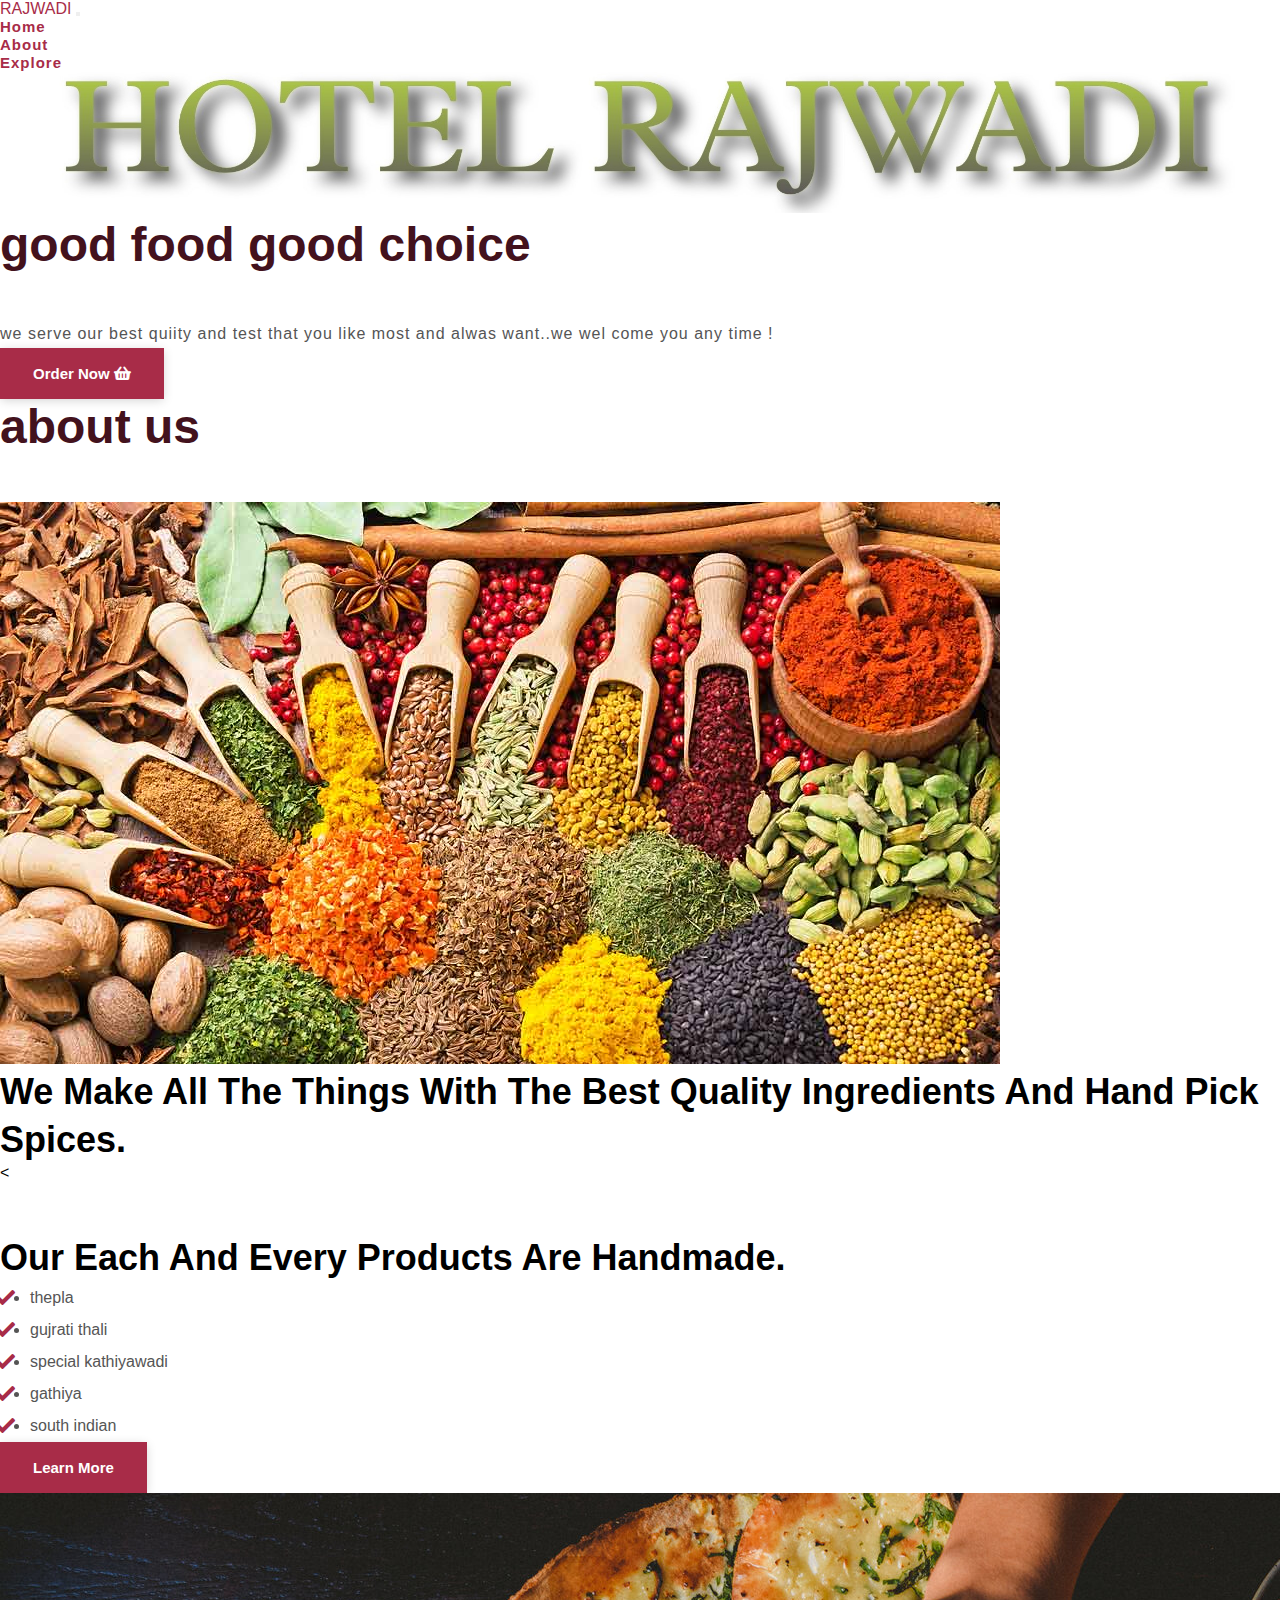
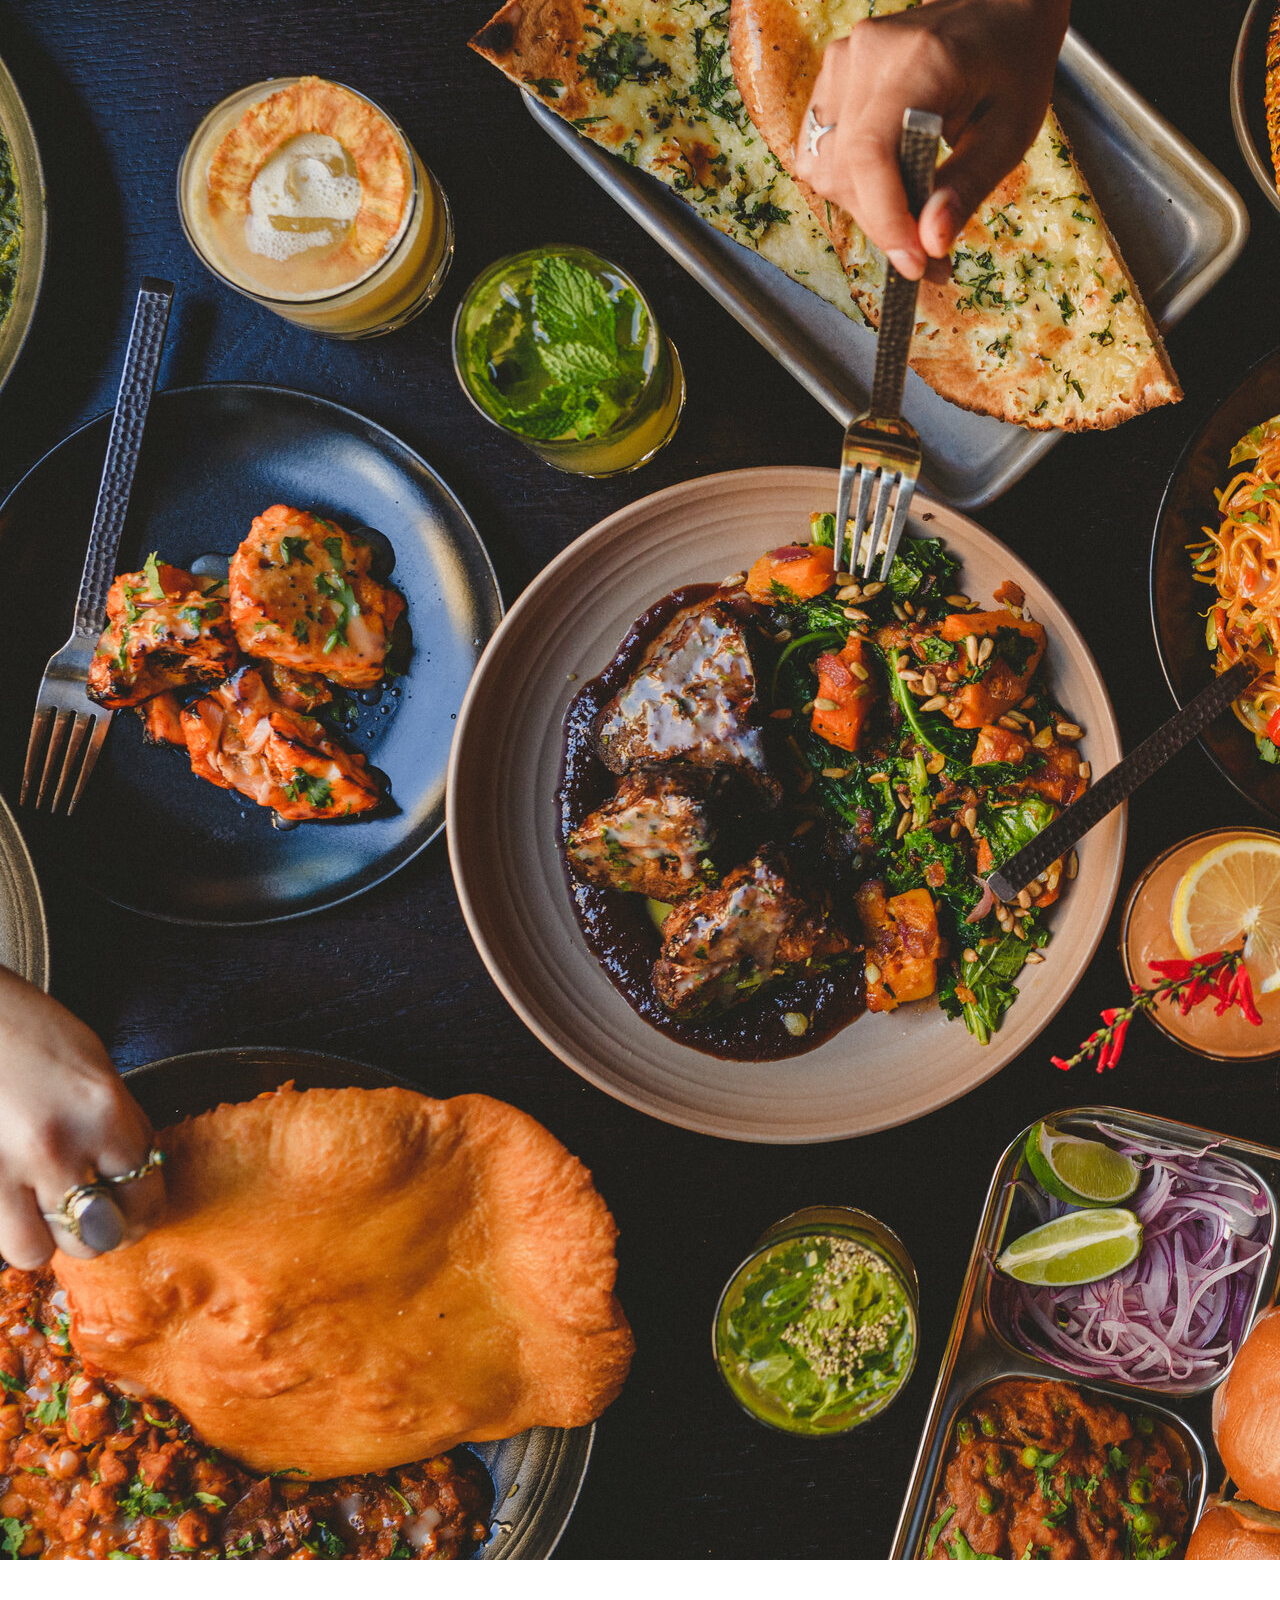
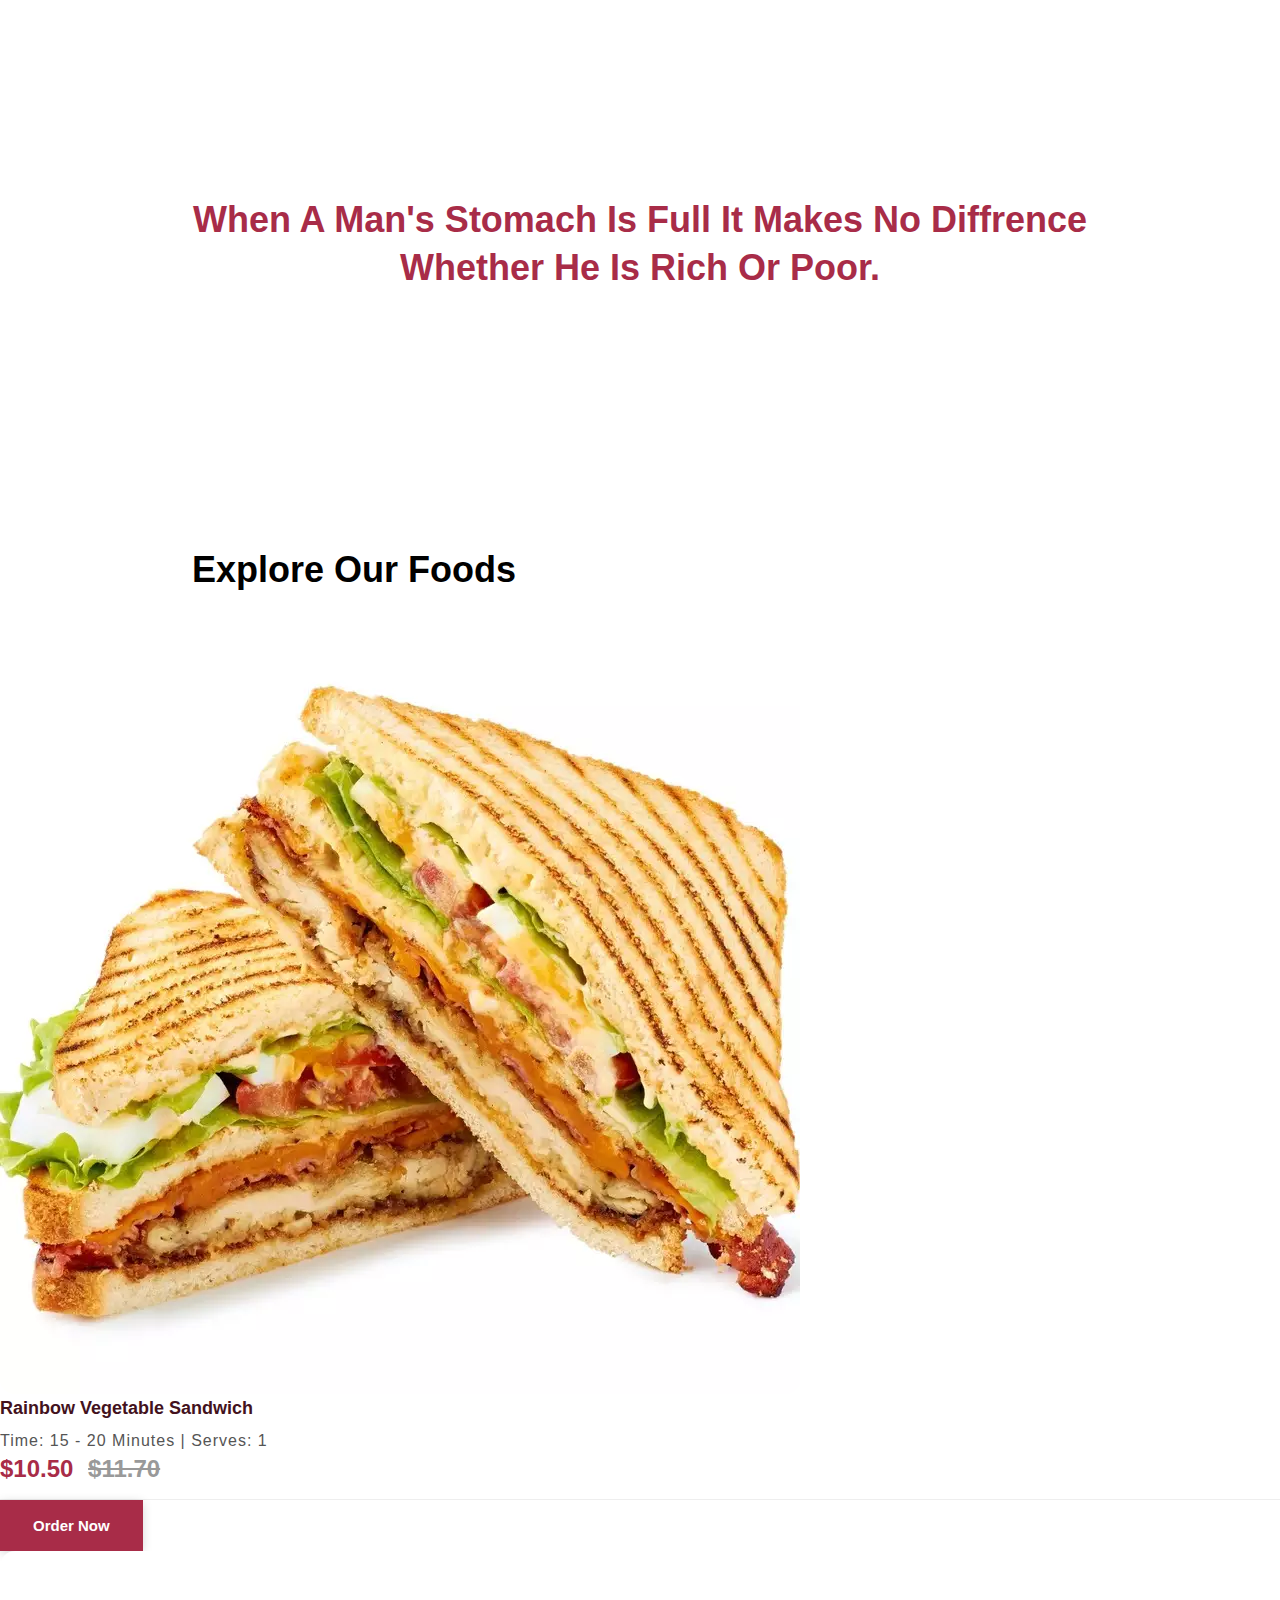
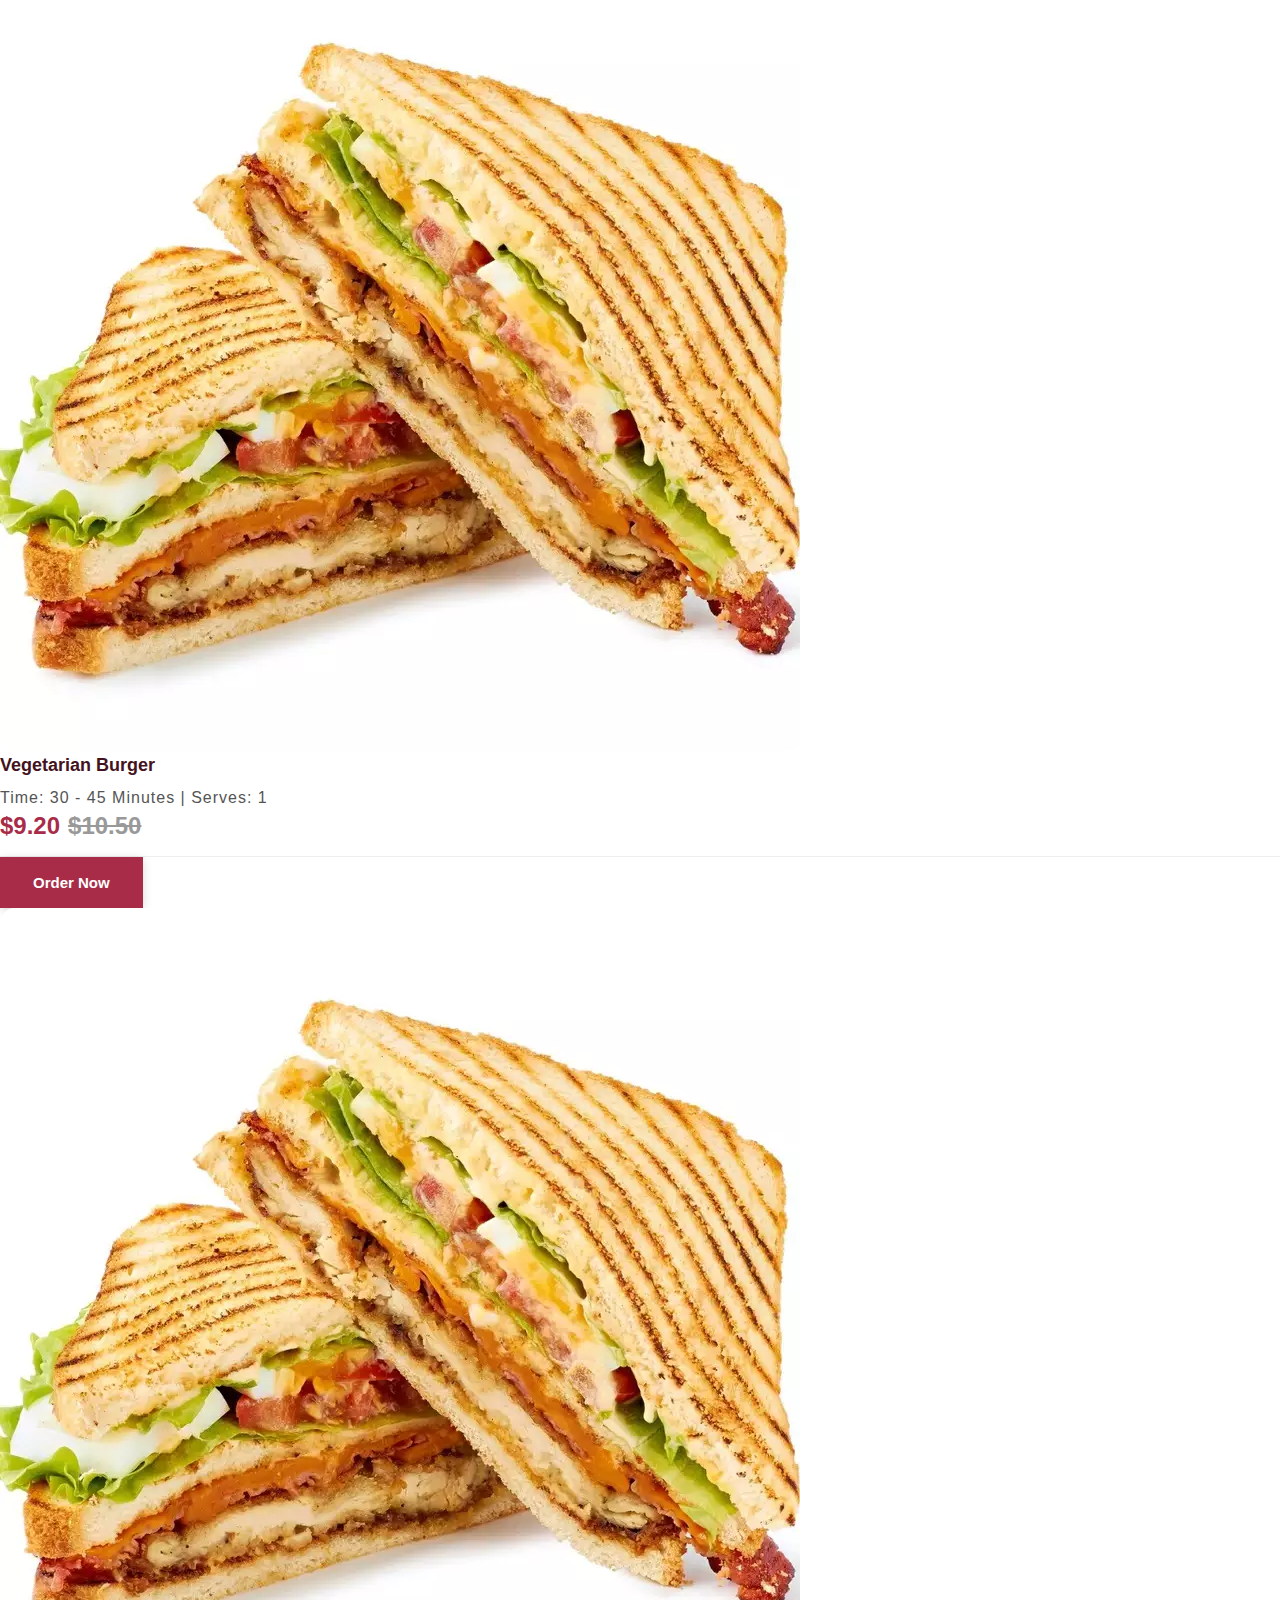
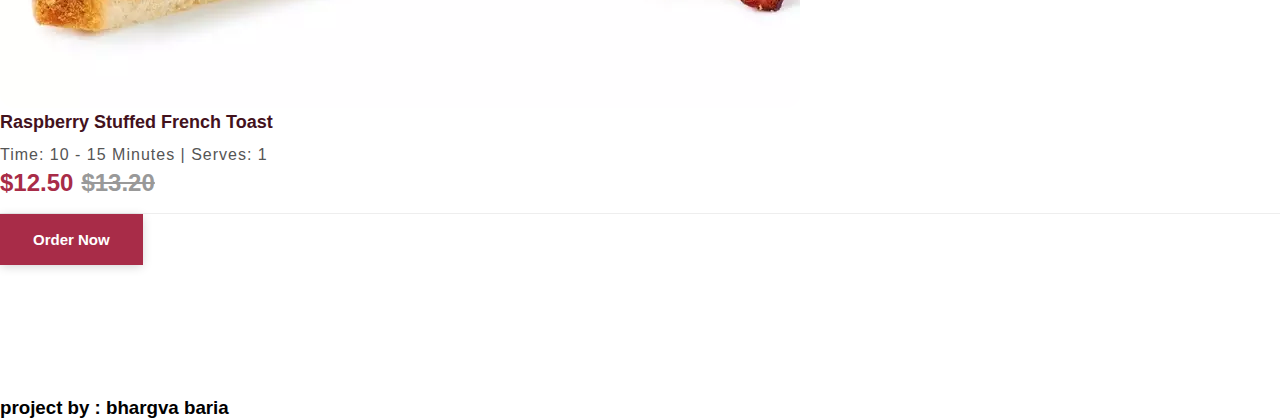
==== index.html @ 8423f340 "all files" ====
<!DOCTYPE html>
<html>
<head>
	<meta charset="utf-8">
	<meta name="viewport" content="width=device-width, initial-scale=1">
	<title>HOTEL RAJWADI</title>

	 <link href="https://cdn.jsdelivr.net/npm/bootstrap@5.0.2/dist/css/bootstrap.min.css" rel="stylesheet" integrity="sha384-EVSTQN3/azprG1Anm3QDgpJLIm9Nao0Yz1ztcQTwFspd3yD65VohhpuuCOmLASjC" crossorigin="anonymous">
	 <link rel="stylesheet" type="text/css" href="https://cdnjs.cloudflare.com/ajax/libs/font-awesome/6.2.1/css/all.min.css"> 

	 <link rel="stylesheet" type="text/css" href="style.css">
	 <link rel="stylesheet" type="text/css" href="responsive.css">

</head>
<body>
	<header>
		<nav class="navbar navbar-expand-lg navbar-light bg-light">
		    <div class="container-fluid">
			    <a class="navbar-brand" href="#">RAJWADI</a>
			    <button class="navbar-toggler" type="button" data-bs-toggle="collapse" data-bs-target="#navbarNav" aria-controls="navbarNav" aria-expanded="false" aria-label="Toggle navigation">
			      <span class="navbar-toggler-icon"></span>
			    </button>
				<div class="collapse navbar-collapse" id="navbarNav">
				    <ul class="navbar-nav">   
				        <li class="nav-item">
				          <a class="nav-link active" aria-current="page" href="#">Home</a>
				        </li>
				        <li class="nav-item">
				          <a class="nav-link" href="#about">about</a>
				        </li>
				        <li class="nav-item">
				          <a class="nav-link" href="#explore-food">explore</a>
				        </li>
				        <!-- <li class="nav-item">
				          <a class="nav-link disabled" href="#" tabindex="-1" aria-disabled="true">Disabled</a>
				        </li> -->
				    </ul>
				</div>
		    </div>
		</nav>
	</header>

	<!-- -------------top ------------- -->

	<section id="home">
		<div class="container-fluid px-0 top-banner">
			<div class="container">
				<img id="mainbg" src="rajwadilogo.jpg" class="rounded" style="max-width: 100%; align-items: center; height: auto;">
				<div class="row">
					<div class="col-lg-5 col-md-6">
						<h1>good food good choice</h1>
						<p>we serve our best quiity and test that you like most and alwas want..we wel come you any time ! </p>
						<div class="mt-4">
							<a class="main-btn" href="order.html">order now <i class="fas fa-shopping-basket ps-3"></i></a>
						</div>
					</div>
				</div>
			</div>
		</div>
	</section>
<!-- ----------------------count-------------------- -->

	<!-- <section id="counter">
		<section class="counter-section">
			<div class="container">
				<div class="row text-center">
					<div class="col-md-3 mb-lg-0 mb-md-0 mb-5">
						<h2>
							<span class="count1"></span>+
						</h2>
						<p>SEVINGS</p>
						<h2>
							<span class="count2"></span>+
						</h2>
						<p>PHOTOS</p>
						<h2>
							<span class="count3"></span>+
						</h2>
						<p>GLOBES</p>
					</div>
				</div>
			</div>
		</section>
	</section> -->

	<!-- ----------------about--------------- -->

	<section id="about">
		<div class="about-section wrapper">
			<div class="container">
				<div class="row align-items-center">
					<h1>about us</h1>
					<div class="col-lg-7 col-md-12 mb-lg-0">
						<div class="card border-0">
							<img src="about.jpg" class="img-fluid rounded">
						</div>	
					</div>
					<div class="col-lg-5 vol-md-12 mb-lg-0 mb-5">
						<h2>We make all the things with the best quality ingredients and hand pick spices.</h2>
						<!-- <button class="main-btn mt-4">learn more</button> -->
					</div>
				</div>
			</div>
			<<div class="container food-type" id="abc">
				<div class="row align-items-center">
					<div class="col-lg-5 col-md-12 mb-lg-0 mb-5 ">
						<h2>our each and every products are handmade.</h2>
						<p></p>
						<ul class="list-unstyled py-3">
							<li>thepla</li>
							<li>gujrati thali</li>
							<li>special kathiyawadi</li>
							<li>gathiya</li>
							<li>south indian</li>
						</ul>
						<button class="main-btn mt-4">learn more</button>
					</div>
					<div class="col-lg-7 col-md-12">
						<div class="card border-0">
							<img src="food.jpg" class="img-fluid rounded">
						</div>
					</div>
				</div>
			</div>
		</div>
	</section>

	<!-- -----------story------------ -->
	<section id="story">
		<div class="story-section">
			<div class="container">
				<div class="row">
					<div class="col-sm-12">
						<div class="text-content">
							<h2>when a man's stomach is full it makes no diffrence whether he is rich or poor.</h2>
							<!-- <p>Lorem ipsum dolor sit amet, consectetur adipiscing elit. Etiam et purus a odio finibus bibendum in sit amet leo. Mauris feugiat erat tellus. Far far away, behind the word mountains, far from the countries Vokalia and Consonantia, there live the blind texts. Separated they live in Bookmarksgrove.</p> -->
							<!-- <button class="main-btn mt-3">read more</button> -->
						</div>
					</div>
				</div>
			</div>
		</div>
	</section>
<!-- ------------explodrefood-------------- -->
	 <!-- section-4 explore food--> 
   <section id="explore-food">
        <div class="explore-food wrapper">
            <div class="container">
                <div class="row">
                    <div class="col-sm-12">
                        <div class="text-content text-center mt-4">
                        <h2>Explore Our Foods</h2>
                       <!--       -->
                        </div>
                    </div>
                  </div>
              <div class="row pt-5">
           <div class="col-lg-4 col-md-6 mb-lg-0 mb-5">
               <div class="card">
               <img src="swndwich.webp" class="img-fluid">
                   <div class="pt-3">
                   <h4>Rainbow Vegetable Sandwich</h4>
                   <p>Time: 15 - 20 Minutes | Serves: 1</p>
                   <span>$10.50 <del>$11.70</del></span>
                   <a class="mt-4 main-btn" href="order.html">Order Now</a>
                   </div>
             </div>
           </div>
           <div class="col-lg-4 col-md-6 mb-lg-0 mb-5">
                <div class="card">
                <img src="swndwich.webp" class="img-fluid">
                   <div class="pt-3">
                   <h4>Vegetarian Burger</h4>
                   <p>Time: 30 - 45 Minutes | Serves: 1</p>
                   <span>$9.20<del>$10.50</del></span>
                   <a class="mt-4 main-btn" href="order.html">Order Now</a>
                   </div>
                </div>
          </div>
          <div class="col-lg-4 col-md-6 mb-lg-0 mb-5">
                <div class="card">
                <img src="swndwich.webp" class="img-fluid">
                   <div class="pt-3">
                   <h4>Raspberry Stuffed French Toast</h4>
                   <p>Time: 10 - 15 Minutes | Serves: 1</p>
                   <span>$12.50<del>$13.20</del></span>
                   <a class="mt-4 main-btn" href="order.html">Order Now</a>
                   </div>
                </div>
          </div>
         </div>
       </div>
     </div>
   </section>
   <section id="footer">
   	<div class="container row mt-4">
   		<div class="col-sm-12 align-items-center mx-5">
   			<h3>project by : bhargva baria</h3>
   		</div>
   	</div>
   </section>
	<!-- js libraries -->

	<script src="https://cdn.jsdelivr.net/npm/@popperjs/core@2.9.2/dist/umd/popper.min.js" integrity="sha384-IQsoLXl5PILFhosVNubq5LC7Qb9DXgDA9i+tQ8Zj3iwWAwPtgFTxbJ8NT4GN1R8p" crossorigin="anonymous"></script>
    <script src="https://cdn.jsdelivr.net/npm/bootstrap@5.0.2/dist/js/bootstrap.min.js" integrity="sha384-cVKIPhGWiC2Al4u+LWgxfKTRIcfu0JTxR+EQDz/bgldoEyl4H0zUF0QKbrJ0EcQF" crossorigin="anonymous"></script>

    <script type="text/javascript" src="main.js" ></script>

</body>
</html>
---- style.css ----
@import url('https://cdnjs.cloudflare.com/ajax/libs/font-awesome/5.15.3/css/all.min.css');
*,
*:after,
*:before{
	-webkit-box-sizing : border-box;
	box-sizing: border-box;
	margin: 0;
	padding: 0;
}
:active,
:hover,
:focus{
	outline: 0 !important;
	outline-offset:0;
}

a,
a:hover {
	text-decoration: none;

}
a:hover {
	color: var(--primary-color);
}
ul,
ol{
	margin: 0;
	padding: 0;
}

:root {
	--primary-color : #A82C48 ;
	--secondry-color : #43121d ;
	--third-color : #f98169 ;
	--white-color : #fff ;
	--text-color : #555 ;
	--text-grey : #999 ;
	--black-color : #000 ;
	--primary-font : 'roboto',sans-serif;
	--secondry-font : 'Quicksand',sans-serif;
 }

 html {
 	scroll-behavior: smooth;
 }

 body {
 	font-family: var(--primary-font);
 	font-size: 100%;
 	font-weight: 400;
 	background-image: 

/*---------scroll bar-----------*/

/*::-webkit-scrollbar {
	width: 0.625rem;
}
::-webkit-scrollbar-track {
	background: var(--white-color);
}
::-webkit-scrollbar-thumb {
	background: var(--primary-color);*/
}

h1 {
	font-size: 3rem;
	font-weight: 900;
	margin-bottom: 3rem;
	color: var(--secondry-color);
}

h2{
	font-weight: 700;
	font-size: 2.25rem;
	text-transform: capitalize;
	font-family: var(--secondry-font);
	line-height: 3rem;
}
h4{
	color: var(--secondry-color);
	font-family: var(--secondry-font);
	text-transform: capitalize;
	font-size: 18px;
	font-weight: 800;
	margin-bottom: 0.5rem;
}
h5{
	color: var(--primary-color);
	text-transform: capitalize;
	font-family: var(--secondry-font);
	font-size: 1rem;
	font-weight: 700;
	margin-bottom: 0.5rem;
}
p{
	font-size: 1rem;
	color: var(--text-color);
	font-weight: 400;
	line-height: 1.75rem;
	letter-spacing: 1px;
}

.main-btn {

	display: inline-block;
	padding: 0.625rem 1.875rem;
	line-height: 1.5625rem;
	background-color: var(--primary-color);
	border: 0.1875rem solid var(--primary-color);
	color: var(--white-color);
	font-size: 0.9375rem;
	font-weight: 600;
	text-transform: capitalize;
	box-shadow: 0px 2px 10px -1px rgb(0 0 0/19%);
	-webkit-transform: all .4s ease-out 0s; 
	-o-transistion: all .4s ease-out 0s;
	transition: all .4s ease-out 0s;
}
.white-btn{
	padding: 0.625rem 1.875rem;
	line-height: 1.5625rem;
	background-color: var(--white-color);
	border: 0.1875rem solid var(--white-color);
	color: var(--text-color);
	font-size: 0.9375rem;
	font-weight: 600;
	text-transform: capitalize;
	box-shadow: 0px 2px 10px -1px rgb(0 0 0/19%);
	-webkit-transform: all .4s ease-out 0s; 
	-o-transistion: all .4s ease-out 0s;
	transition: all .4s ease-out 0s;
} 

.main-btn:hover {
	background: transparent;
	color: var(--primary-color);
}
.white-btn:hover {
	background: transparent;
	color: var(--primary-color);
	border-color: var(--primary-color);
}
.wrapper{
	paddint-top:8.25rem;
	padding-bottom: 8.25rem;
}
.text-content{
	width: 70%;
	margin: auto;
}
.conter-section h2,
.testimonial-section h2,
.book-food-text h2 {
	color: var(--white-color);
}

/*-------header----------*/

.navigation-wrep{
	position: fixed;
	width: 100%;
	left:0;
	z-index: 1000;
	transition: all 0.3s ease-out;
	-webkit-transition: all 0.3s ease-out;
}
.navigation-wrep .nav-item{
	padding: 0.625rem;
	transition: all 200ms linear;
}
.navbar-toggler:focus{
	outline : unset;
	border: unset;
	box-shadow: none;
}
.nav-link{
	font-size: 0.9375rem;
	font-weight: 600;
	text-transform: capitalize;
	color: var(--primary-color);
	letter-spacing: 1px;
}
.navigation-wrep .main-btn{
	padding: 0.3125rem 1.4375rem;
	box-shadow: none;
	margin-left: 0.625rem;
}

/*---------navbar scroll----------*/

.navigation-wrep.scroll-on{
	position: fixed;
	top: 0;
	left: 0;
	width: 100%;
	background: var(--white-color );
	box-shadow: 0 0.125rem 1.7rem 0 rgb(0,0,0,0.09);
}

/*----------top banner--------*/

.top-banner{
	width: 100%;
	background-image: url('') no-repeat center ;
	background-size: cover;
}

/*-----------------count-----------------*/

.counter-section{
	background: var(--primary-color);
	padding: 2.5rem 0;
}
.counter-section p{
	color: var(--white-color);
	text-transform: uppercase;
}
.about-section{
	background: var(--white-color);
}
.about-section .text-sec {
	padding-left: 2rem ;
}
.food-type{
	padding-top:3.25rem;
}
.food-type ul li{
	font-size: 1rem;
	color: var(--text-color);
	line-height: 32px;
	position: relative;
	margin-left: 30px;
}
.food-type ul li::before{
	position: absolute;
	left: -2.1875rem;
	color: var(--primary-color);
	font-size: 1.25rem;
	font-family: "font awesome 5 free";
	content: '\f00c';
	display: inline-block;
	padding-right: 30px ;
	vertical-align: middle;
	font-weight: 900;
}
.story-section{
	width: 100%;
	height: 28.125rem;
	background: url('');
	background-size: cover;
	padding-top: 100px;
	text-align: center;
}
.story-section h2 {
	color: var(--primary-color);
}
/*--------explore food section -----------*/
.explore-food .card{
	border: none;
	background-color: transparent;
	border-radius: 0.9375rem;
}
.explore-food .card img{
	border-radius: 0.9375rem;
	object-fit: cover;

}
.explore-food .card span{
	display: block;
	font-size: 1.5rem;
	font-weight: 700;
	color: var(--primary-color);
	padding-bottom: 1rem;
	border-bottom: 0.0625rem solid #eee;
}
.explore-food .card span del{
	color: var(--text-grey);
	margin-left: 0.5rem;
}
---- responsive.css ----
/*@media(mac-width:1024px){

/* about section */

}


@media (max-width : 991px){
	/*  custon class */

	.text-content{
		width: 100%;
}

/* navbar brand */
.navigation-wrep .navbar-beand img{
	height: 3.8125rem;
}
.navigation-wrep{
	text-align: center;
	background-color: var(--white-color);
}
.navigation-wrep .nav-link{
	line-height: 1.875rem;
}
.top-banner{
	padding: 9.375rem 0 9.375rem;
}

/* carousel design */

@media (max-width : 767px){

	/*costom css*/
h1{
	font-size: 2.0625rem;
}
h2{
	font-size: ;
}
/* top banner */
.top-banner{
	padding: 10.875rem 0 9.375rem;
}

.story-section{

	height: auto;
	padding: 3rem 0;
}

}
@media(max-width: 330px){

}*/
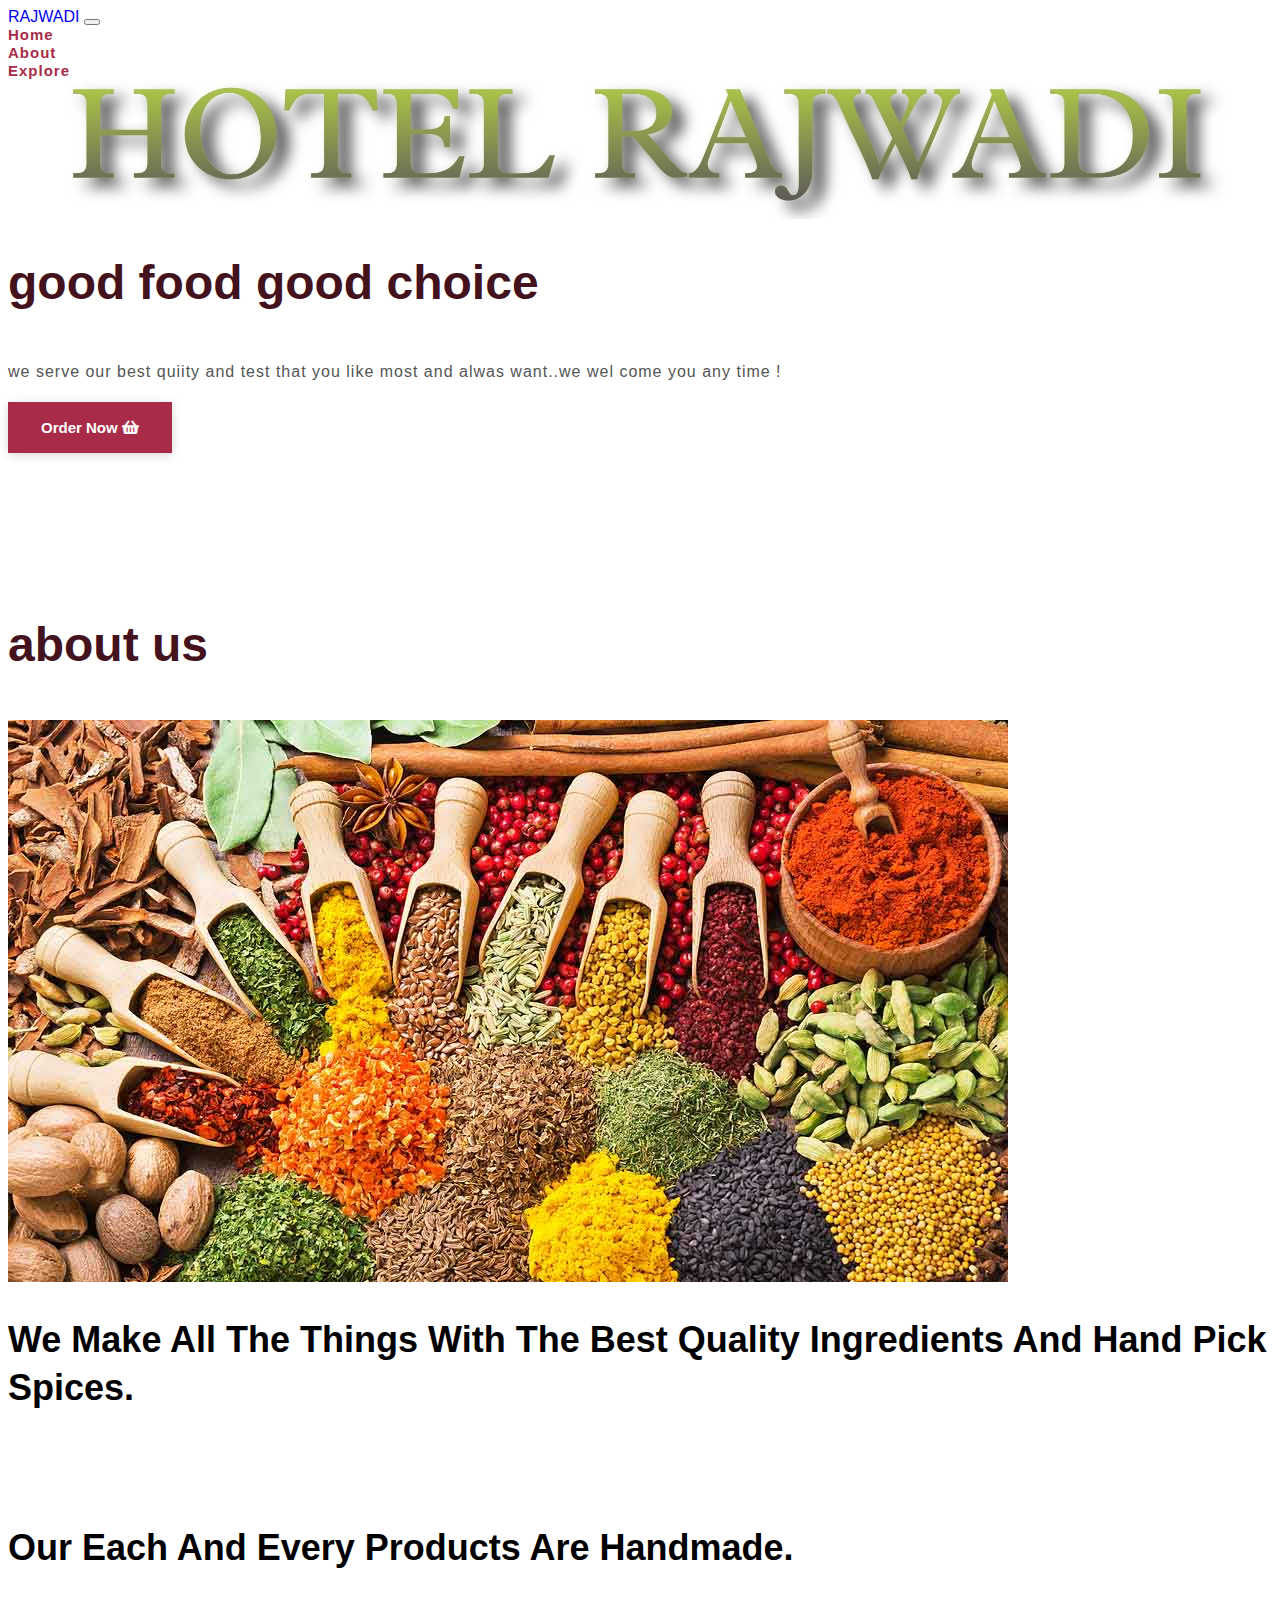
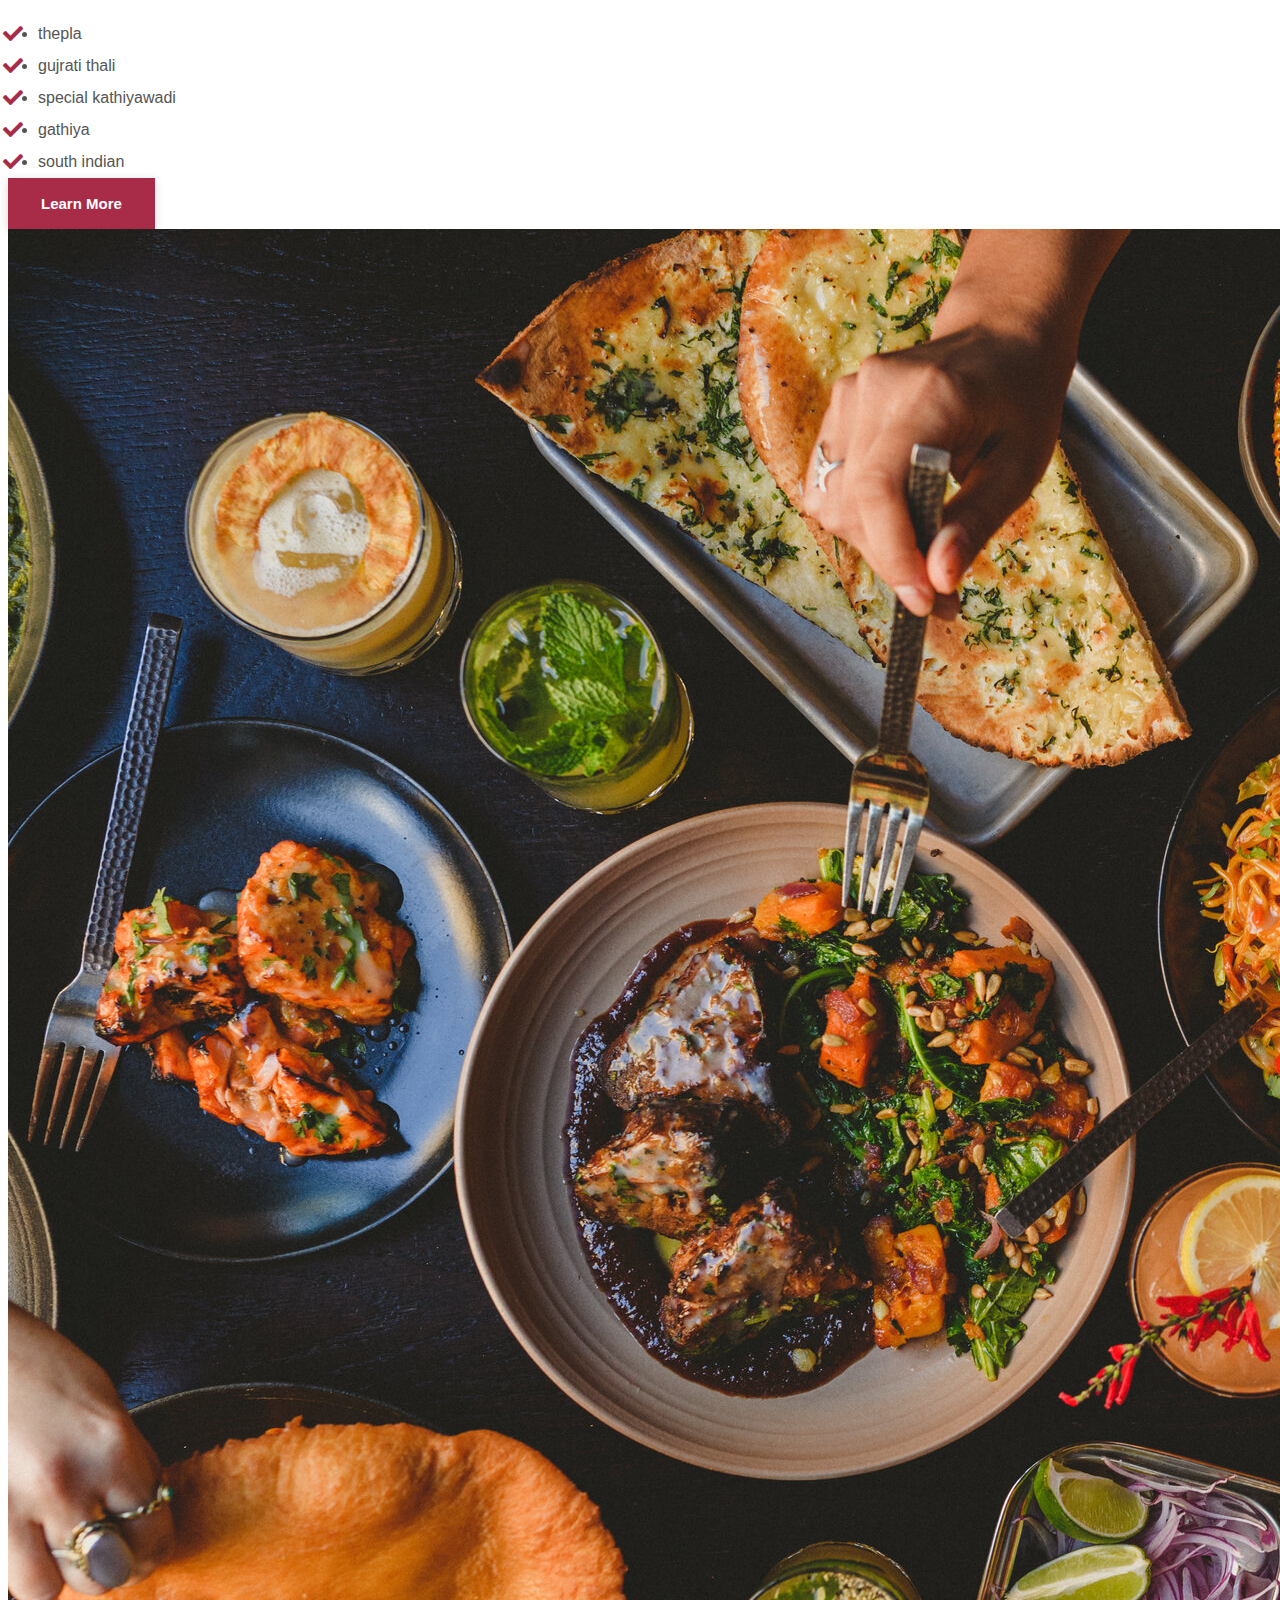
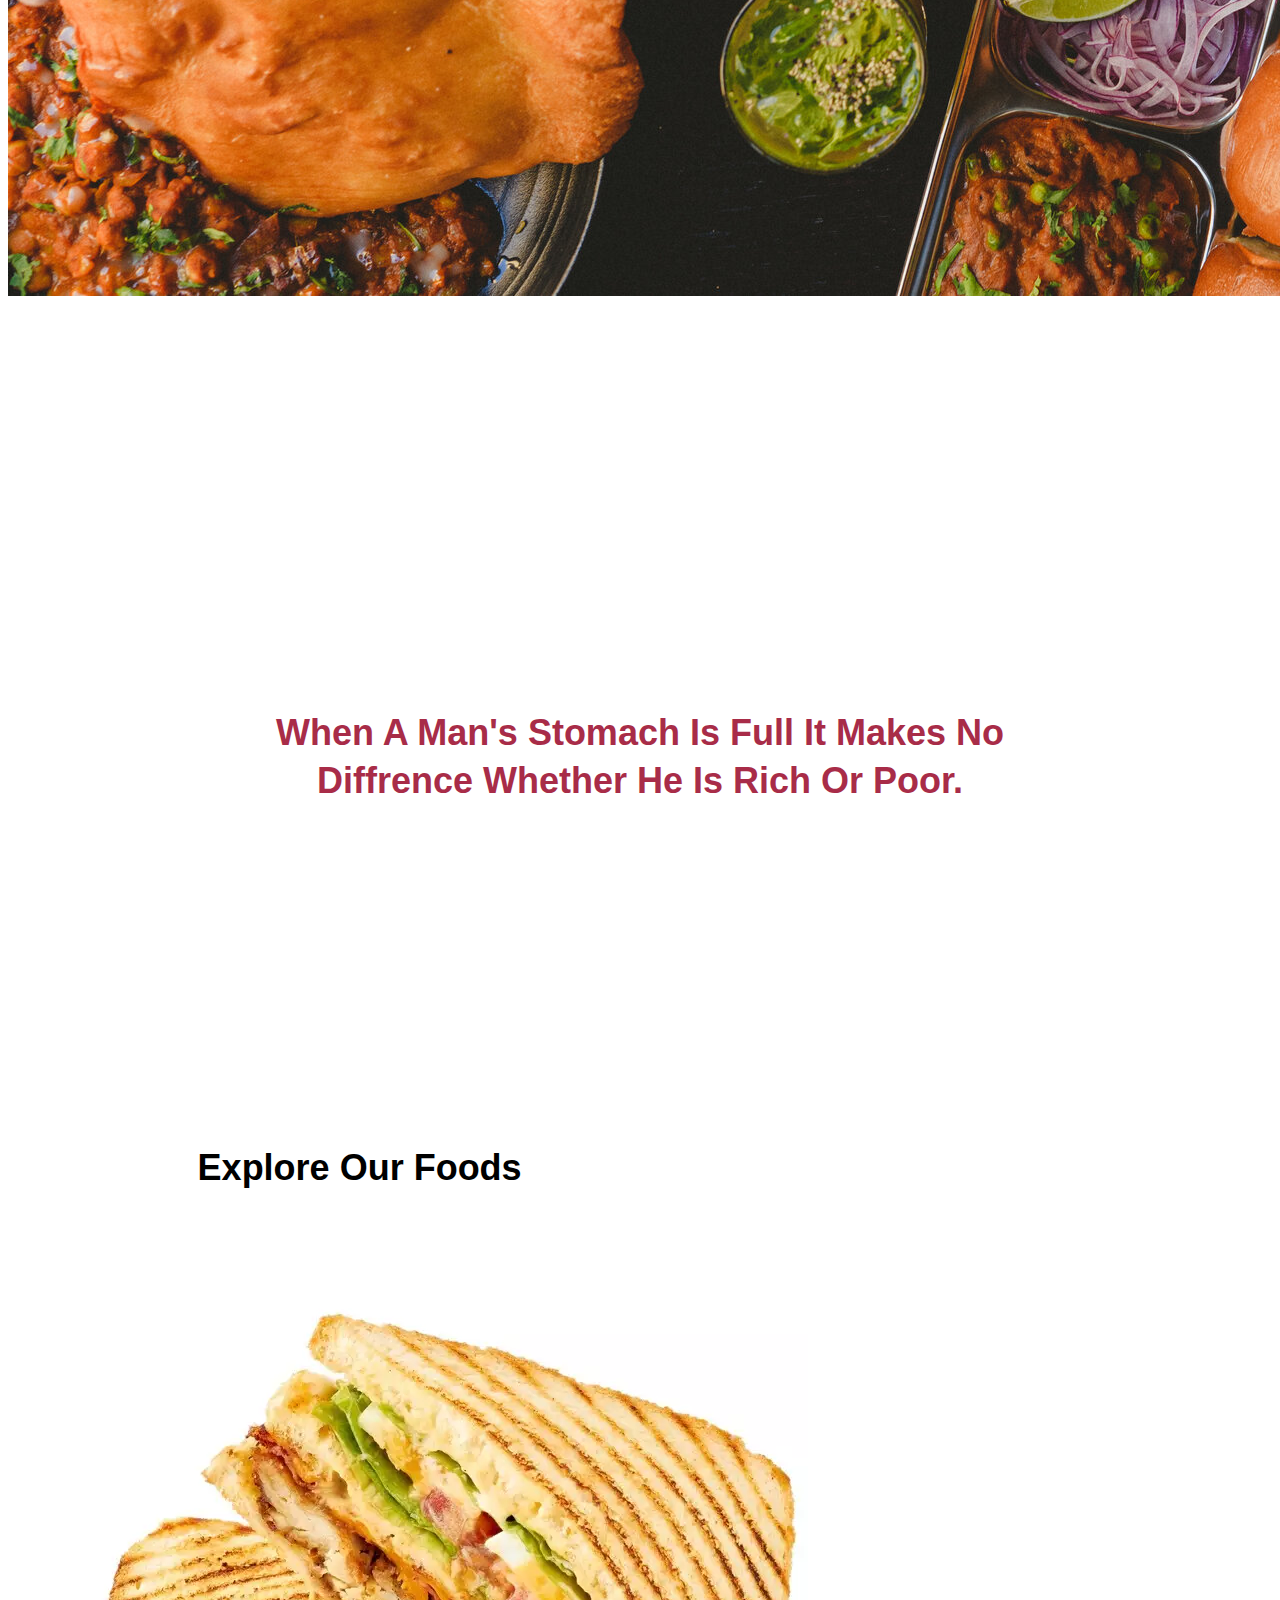
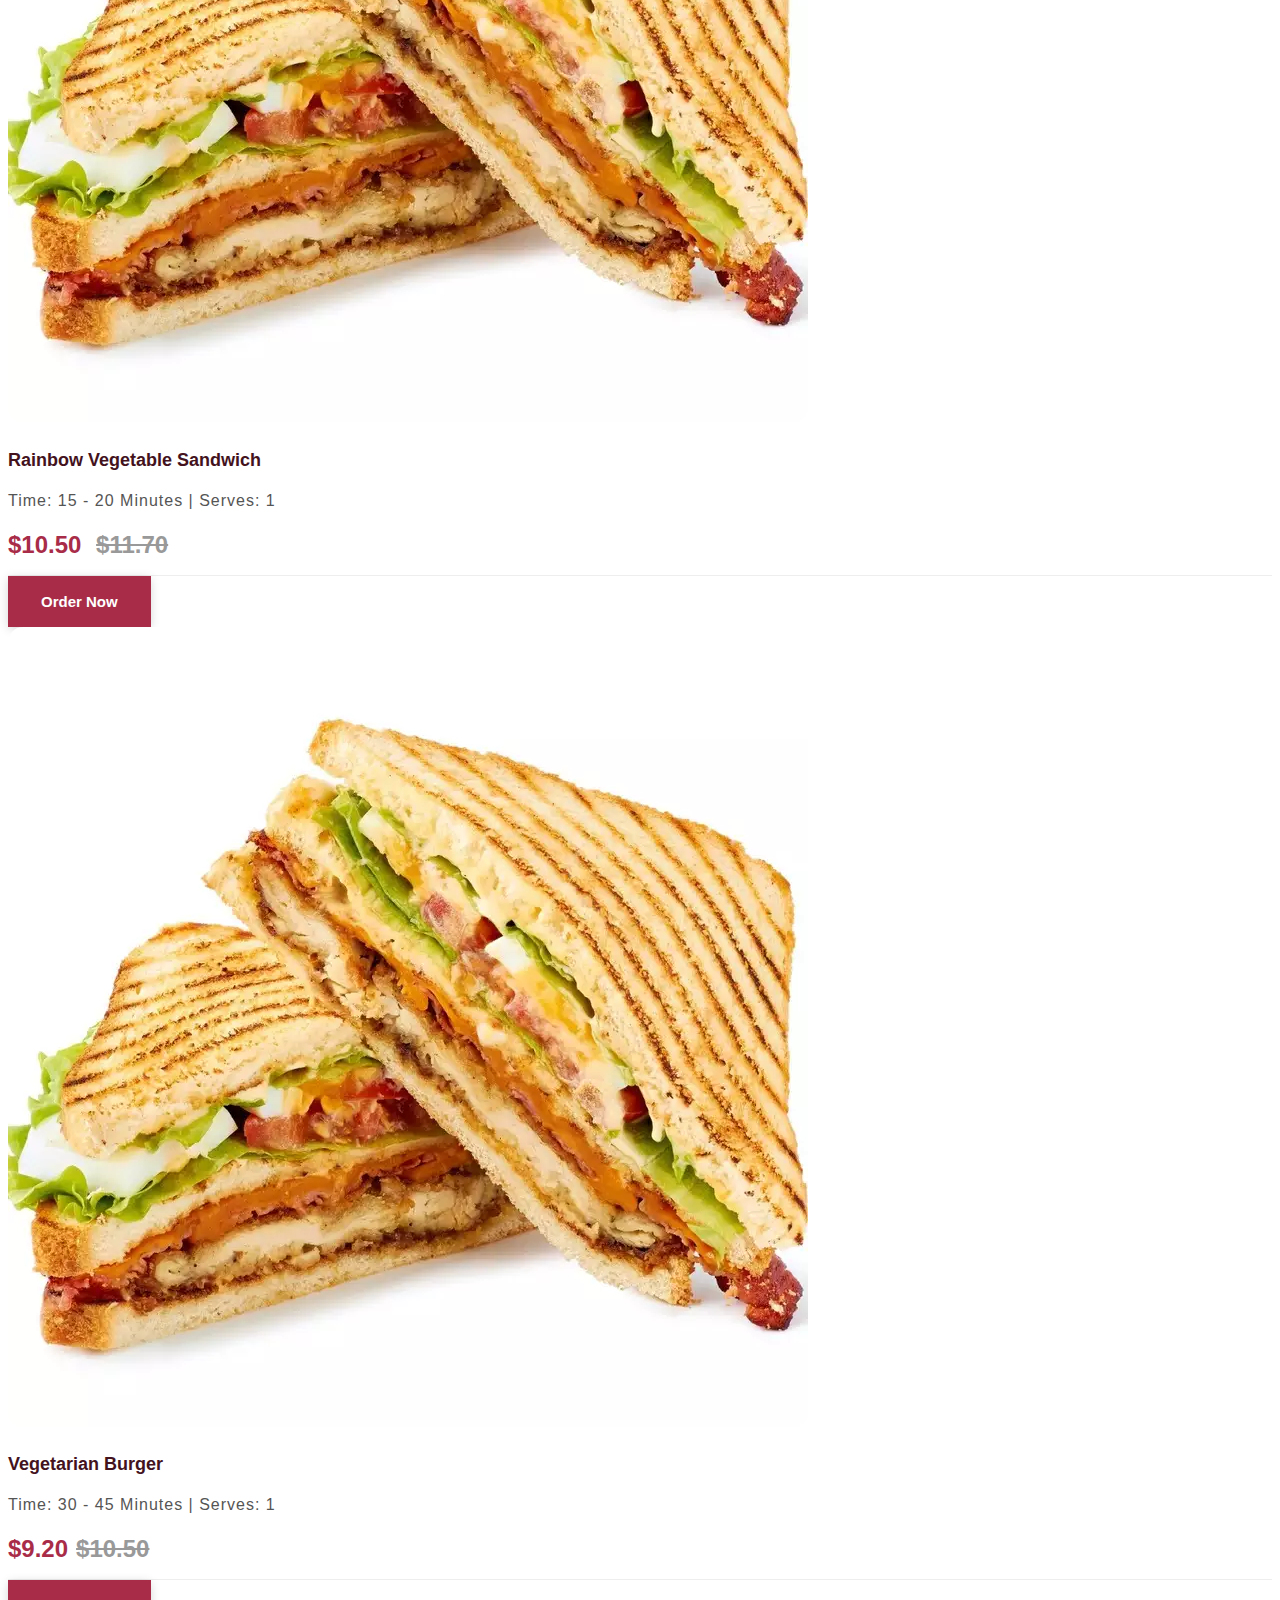
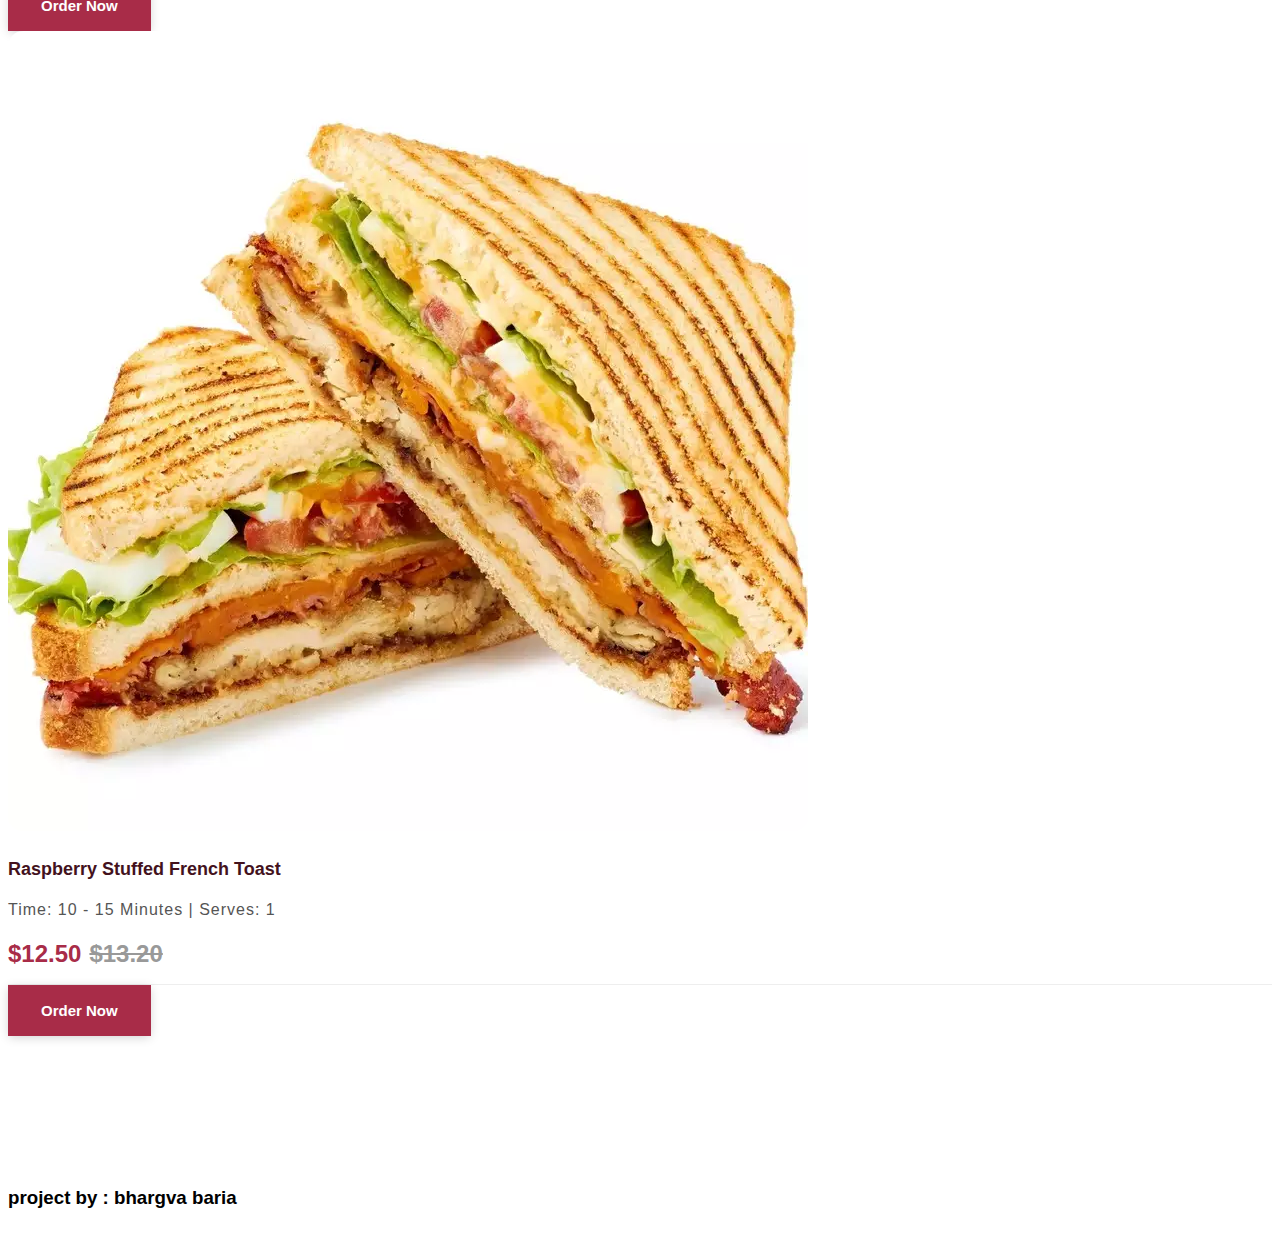
==== commit 9ac649c2: "Update index.html" ====
--- a/index.html
+++ b/index.html
@@ -101,7 +101,7 @@
 					</div>
 				</div>
 			</div>
-			<<div class="container food-type" id="abc">
+			<div class="container food-type" id="abc">
 				<div class="row align-items-center">
 					<div class="col-lg-5 col-md-12 mb-lg-0 mb-5 ">
 						<h2>our each and every products are handmade.</h2>
--- a/style.css
+++ b/style.css
@@ -1,5 +1,12 @@
 @import url('https://cdnjs.cloudflare.com/ajax/libs/font-awesome/5.15.3/css/all.min.css');
 *,
+
+body{
+	align-content: center;
+	margin: 0 px;
+	padding: 0 px;
+
+}
 *:after,
 *:before{
 	-webkit-box-sizing : border-box;
@@ -48,7 +55,7 @@
  	font-family: var(--primary-font);
  	font-size: 100%;
  	font-weight: 400;
- 	background-image: 
+ }
 
 /*---------scroll bar-----------*/
 
@@ -60,7 +67,7 @@
 }
 ::-webkit-scrollbar-thumb {
 	background: var(--primary-color);*/
-}
+
 
 h1 {
 	font-size: 3rem;
@@ -112,7 +119,7 @@
 	font-weight: 600;
 	text-transform: capitalize;
 	box-shadow: 0px 2px 10px -1px rgb(0 0 0/19%);
-	-webkit-transform: all .4s ease-out 0s; 
+	/* -webkit-transform: all .4s ease-out 0s;  */
 	-o-transistion: all .4s ease-out 0s;
 	transition: all .4s ease-out 0s;
 }
@@ -126,7 +133,7 @@
 	font-weight: 600;
 	text-transform: capitalize;
 	box-shadow: 0px 2px 10px -1px rgb(0 0 0/19%);
-	-webkit-transform: all .4s ease-out 0s; 
+	/* -webkit-transform: all .4s ease-out 0s;  */
 	-o-transistion: all .4s ease-out 0s;
 	transition: all .4s ease-out 0s;
 } 
@@ -141,7 +148,7 @@
 	border-color: var(--primary-color);
 }
 .wrapper{
-	paddint-top:8.25rem;
+	padding-top:8.25rem;
 	padding-bottom: 8.25rem;
 }
 .text-content{
@@ -276,4 +283,10 @@
 .explore-food .card span del{
 	color: var(--text-grey);
 	margin-left: 0.5rem;
+}
+input {
+	width: 100px;
+}
+.form-control{	
+	width: 270px;
 }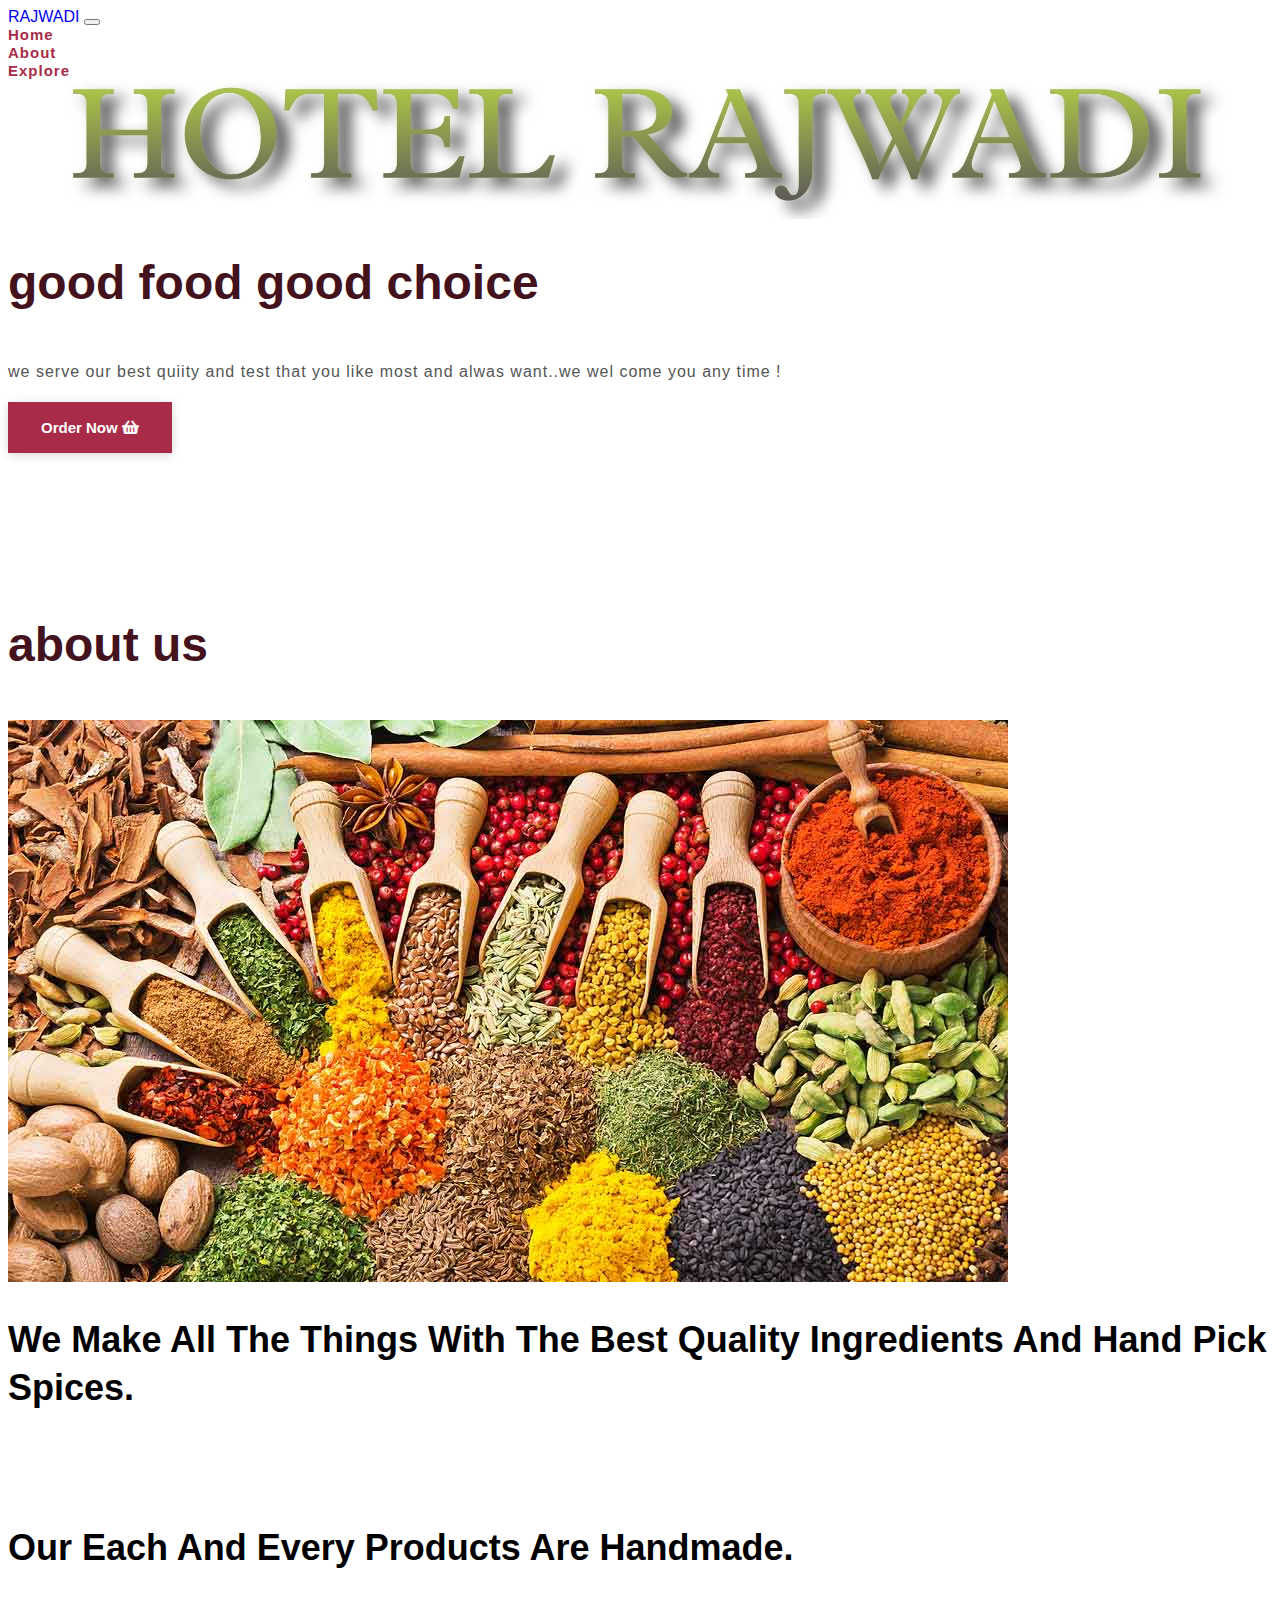
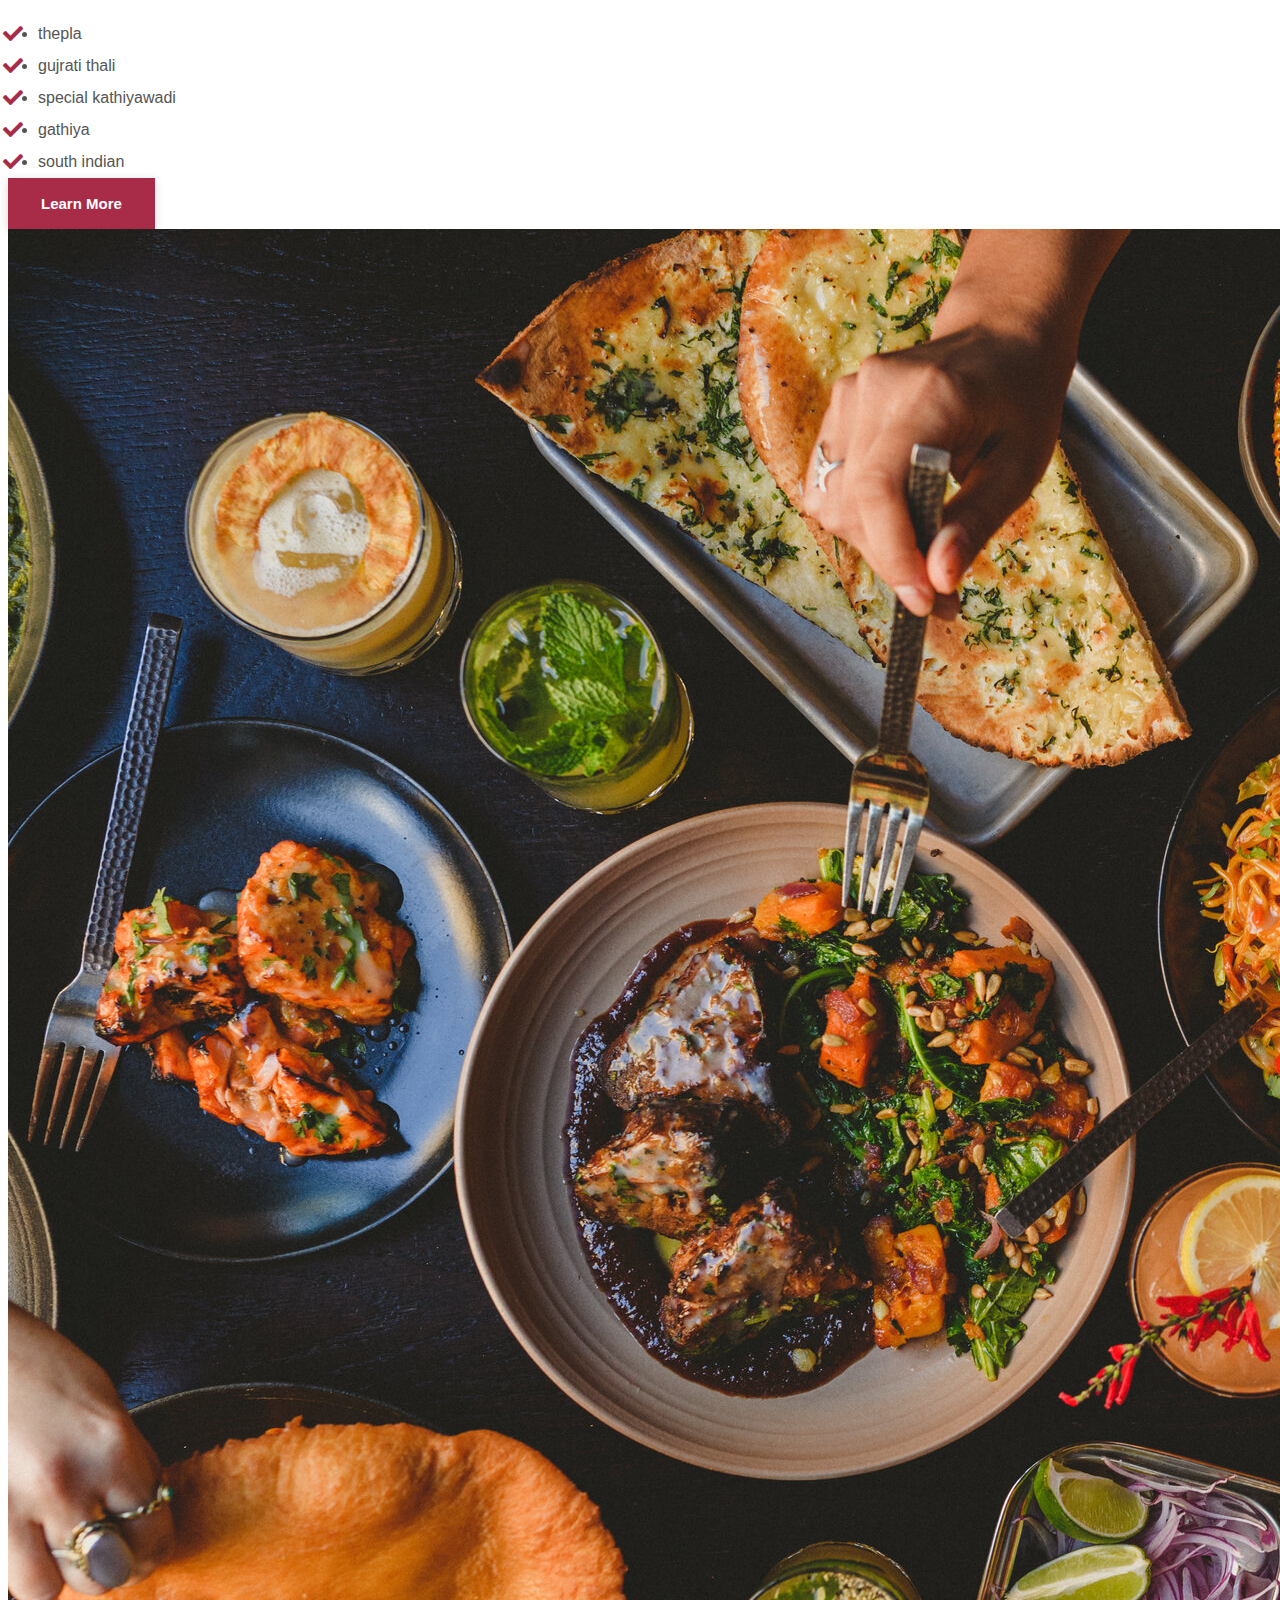
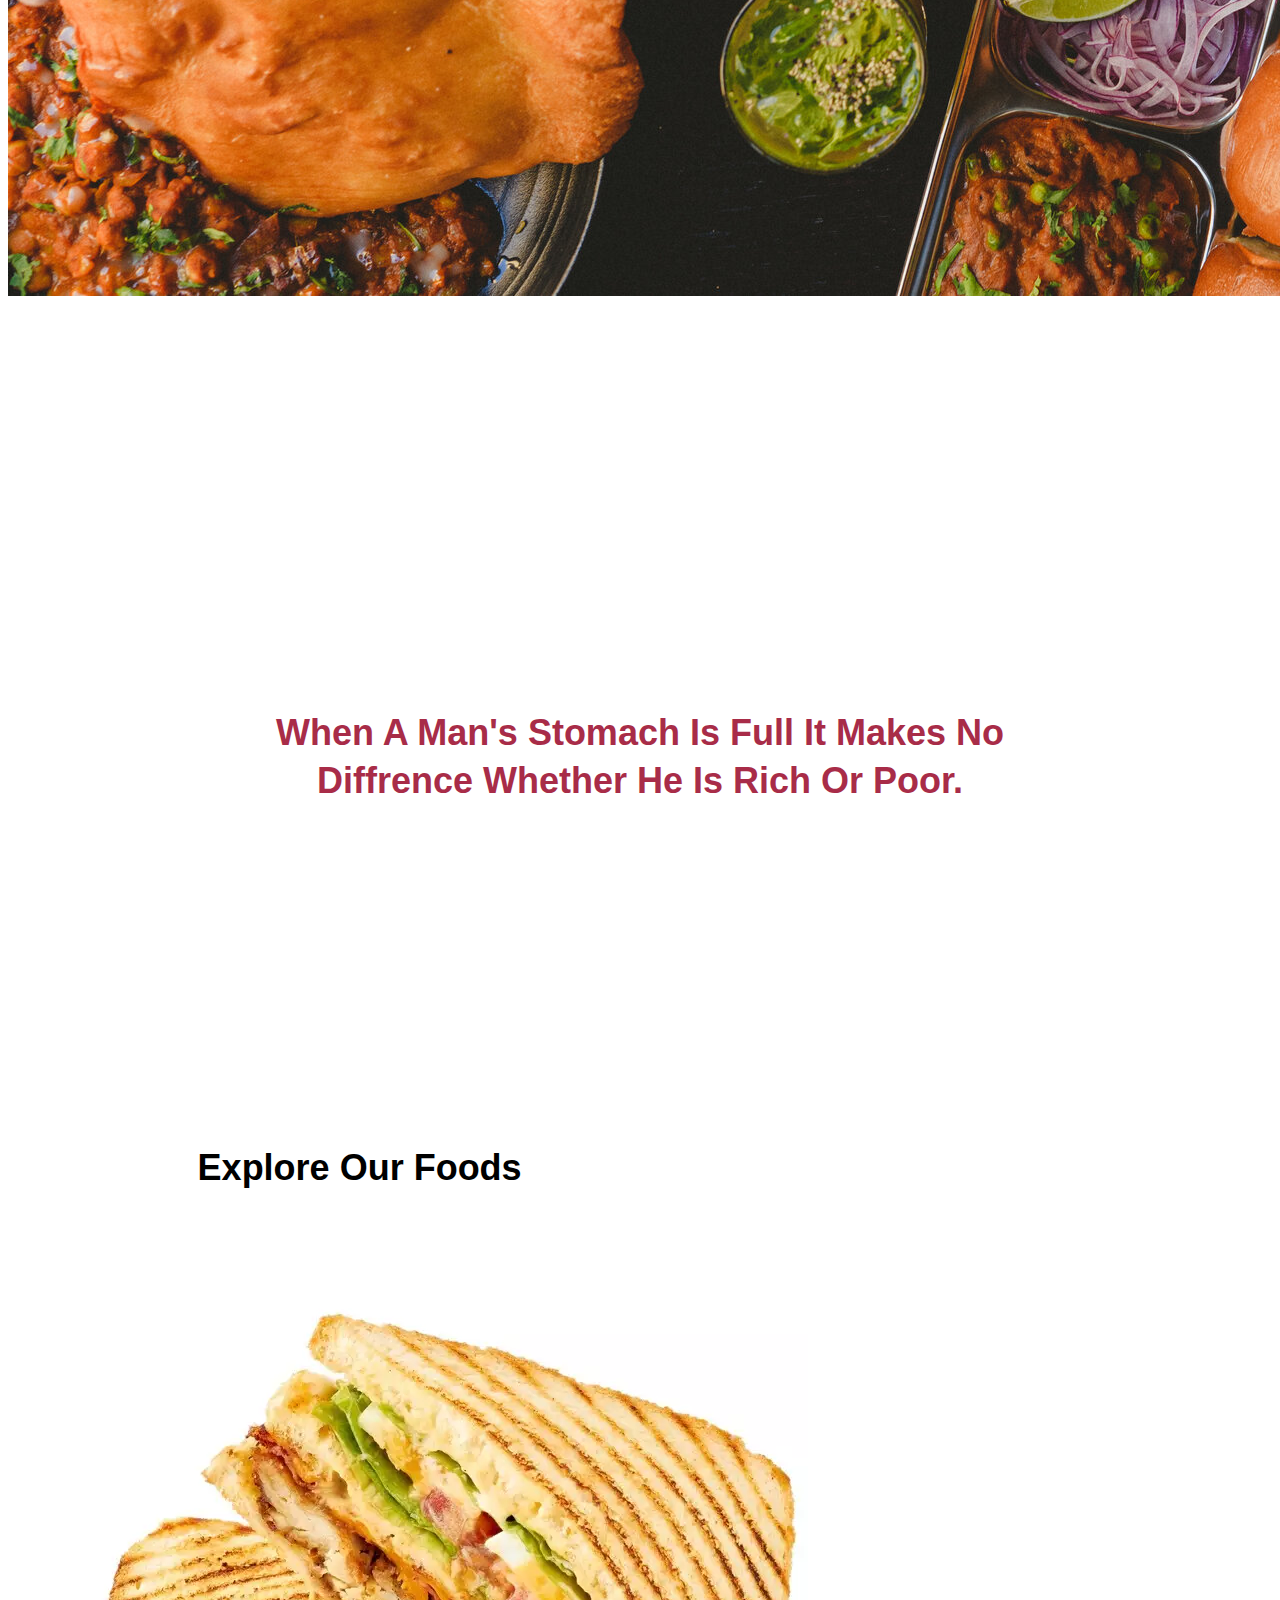
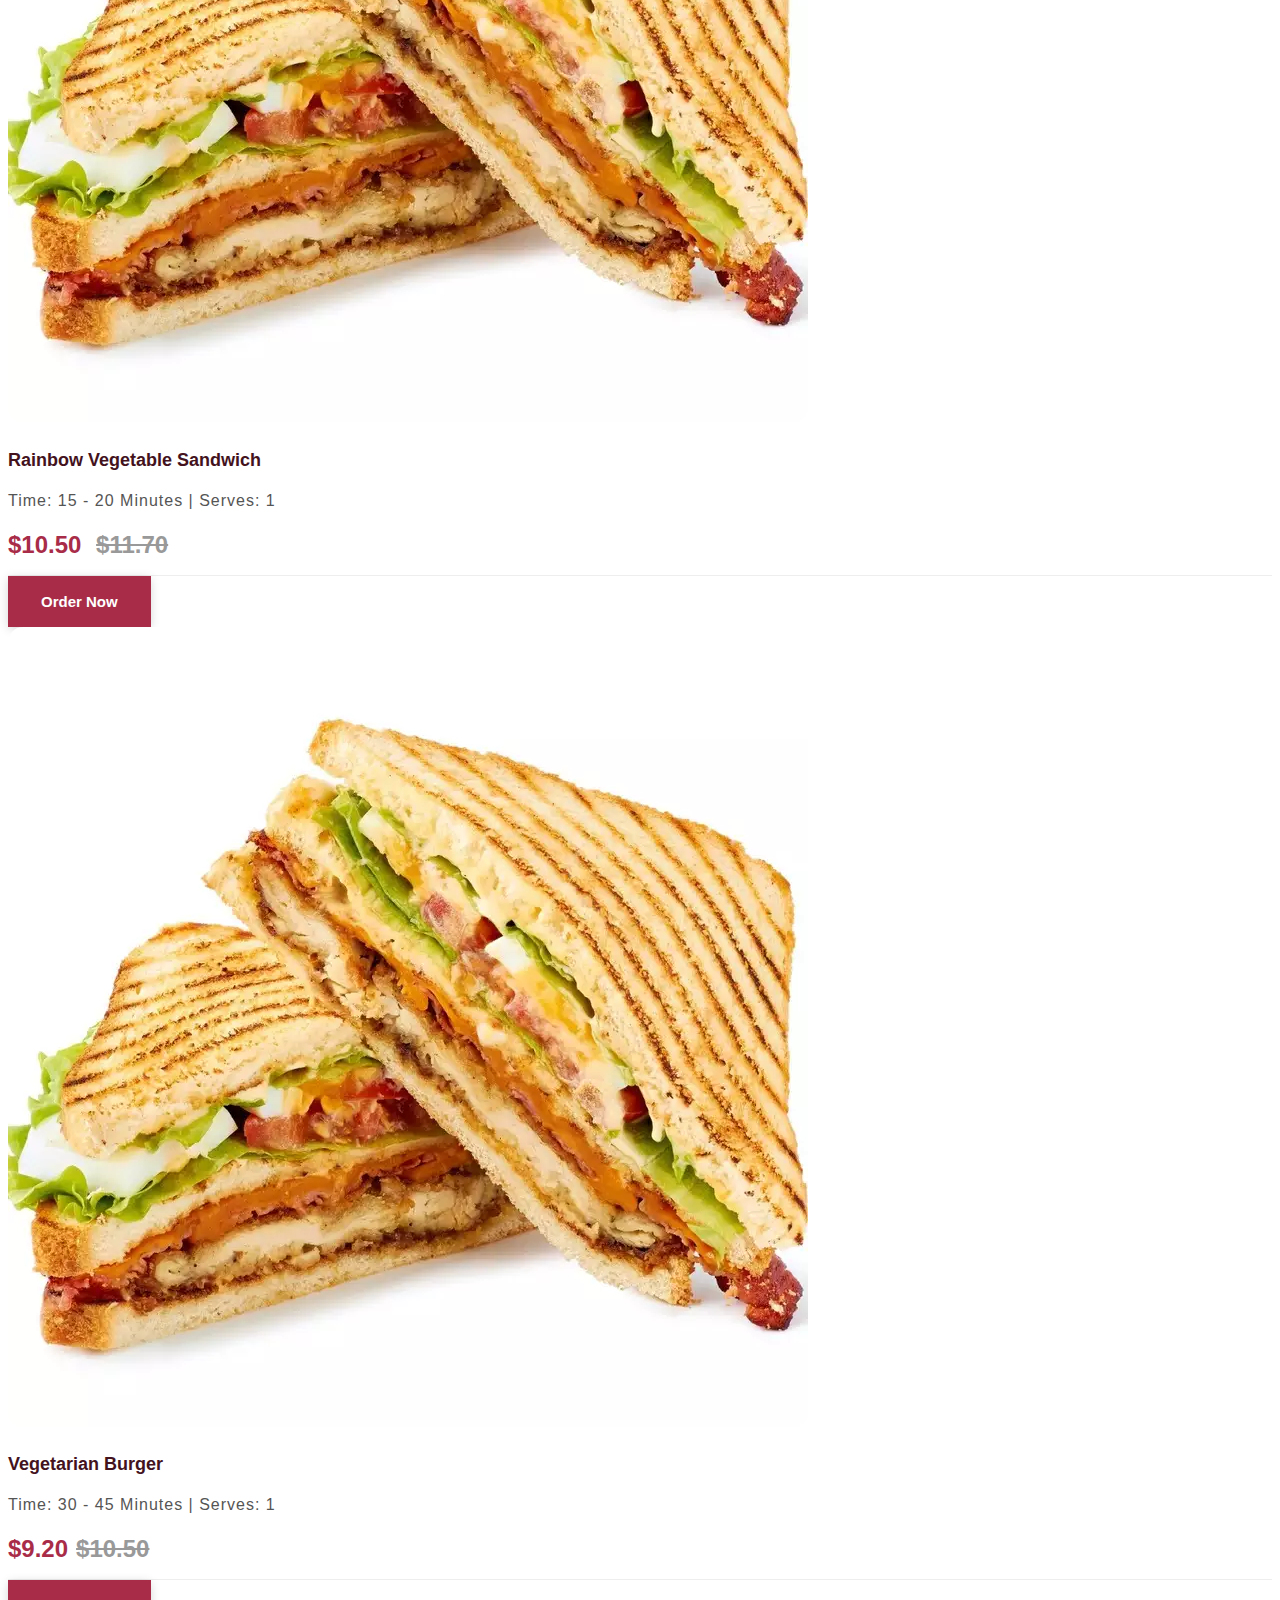
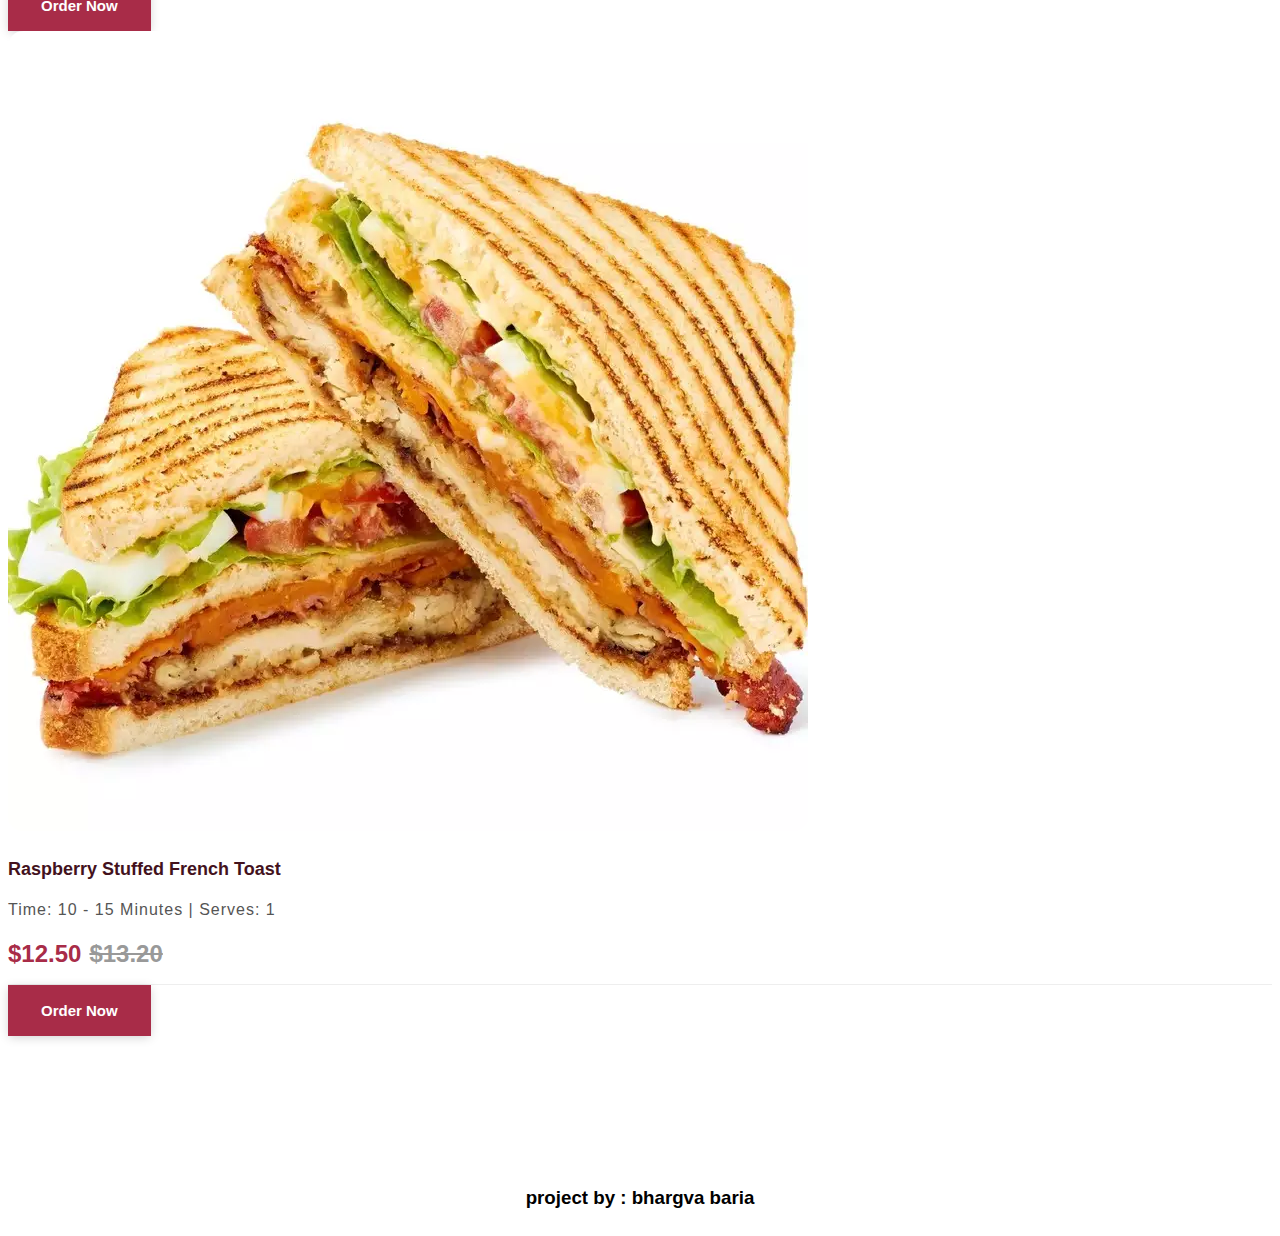
==== commit 2e3b7569: "Update index.html" ====
--- a/index.html
+++ b/index.html
@@ -195,7 +195,7 @@
    <section id="footer">
    	<div class="container row mt-4">
    		<div class="col-sm-12 align-items-center mx-5">
-   			<h3>project by : bhargva baria</h3>
+   			<center><h3>project by : bhargva baria</h3></center>
    		</div>
    	</div>
    </section>
